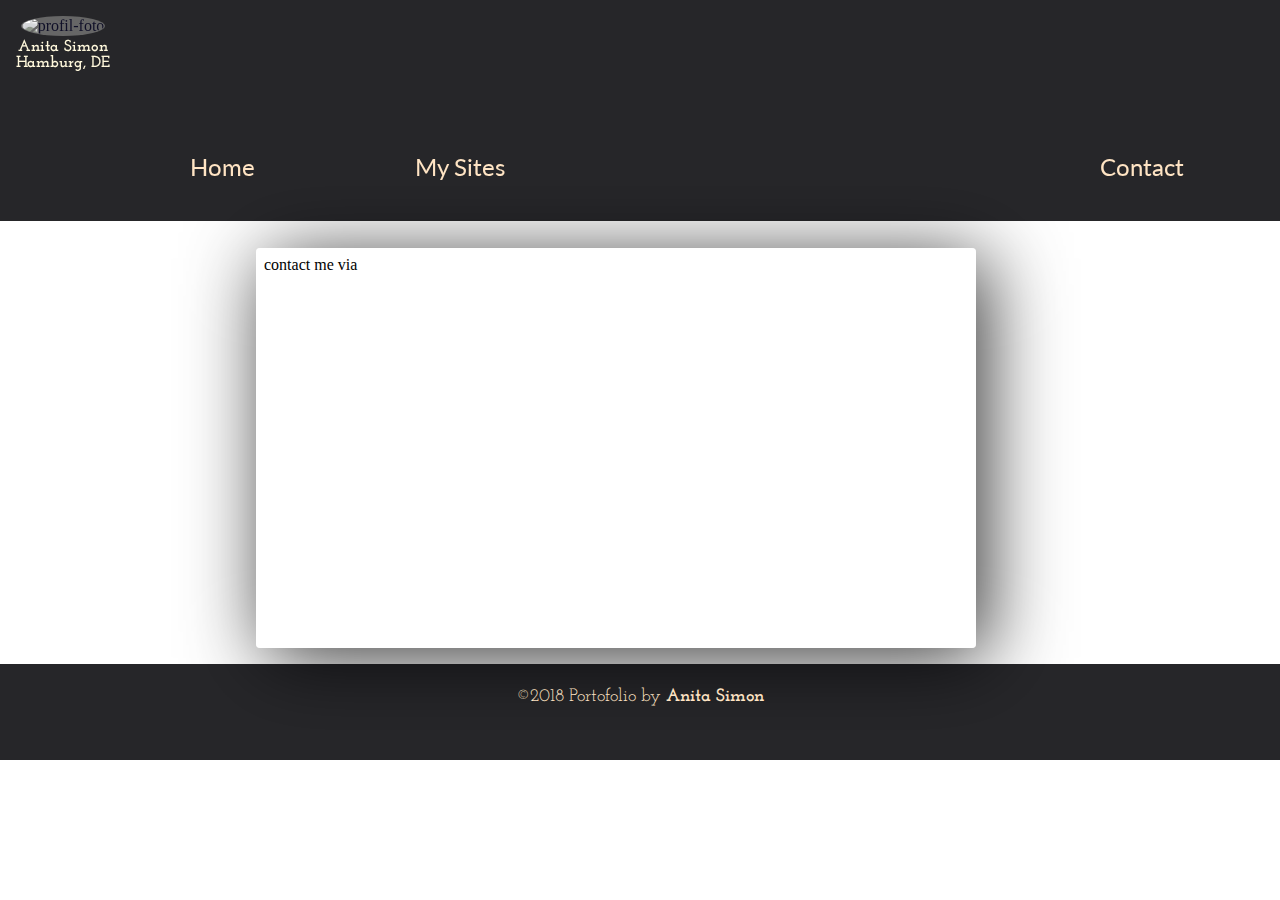
==== contact.html @ cb147b41 "add base file structure" ====
<!DOCTYPE html>
<html>
<head>
<meta name="description" content="Anita Simon">
  <meta charset="utf-8">
  <meta name="viewport" content="width=device-width">
  <link href="https://maxcdn.bootstrapcdn.com/font-awesome/4.7.0/css/font-awesome.min.css" rel="stylesheet">
  <link rel="stylesheet" type="text/css" href="main.css">
  <link href="https://fonts.googleapis.com/css?family=Lato" rel="stylesheet">
  <link href="https://fonts.googleapis.com/css?family=Josefin Slab" rel="stylesheet">
  <title>Anita Simon</title>
</head>
<body>
  <div class="wrapper">
  <header>
  <nav>
   
  <a href="#" class="img-nav"> <div class="profile-image"> <img src="https://i.imgur.com/mAln1fU.jpg?1" alt="profil-foto"></div>
      <div class="name-headline"> 
        <h2> <strong>Anita Simon </strong></h2>
        <h3> Hamburg, DE </h3>
      </div>
      </a>
    
   <a href=index.html class="normal-nav"> Home </a>
   <a href=sites.html class="normal-nav"> My Sites </a>
   <a href=contact.html id="contact" class="normal-nav"> Contact </a>
      
  </nav>
  </header>
  <main class="content">
    
    <div class="about">
      <p> contact me via </p>
    </div>
  </main>
  <footer><div class="footer-wrapper">
    <p><small> ©2018 Portofolio by <strong>Anita Simon</strong></small></p>
    </div>
  </footer>
    </div>
  </body>
  </html>
---- main.css ----
/* General Syles */
* {
  margin: 0;
  padding: 0;
  box-sizing: border-box;
  font-size: 100%;
}

body {
  
  background-image:url('https://myfloor.hu/image/cache/tapeta/Times/42111-30_20150122_1904741667-600x600.jpg');
  align-items: center;
  
}

/* Header syles */

/*header{
  width: 100vw;
  
}*/
img {
  width: 7rem;
  height: 8rem;
  border-radius: 50%;
  padding: 1px;
  background-color: #666;
  filter: grayscale(90%);
  display: inline;
  margin-bottom: .2rem;
  
}


  .name-headline {
  display: inline;
  font-family: "Josefin Slab"; 
  color:cornsilk;
  text-align: center;
  text-decoration: none;
  font-size: 1rem;
  
    
}

.img-nav{
  text-align: center;
  display: block;
  text-decoration: none;
  margin-bottom: 2rem;
}


/* Navigation styles */

nav {
  position: relative;
  background-color:rgba(0,0,4,.85);
  padding:1rem; 
}
.normal-nav {
  display: block;
  text-decoration: none;
  text-align:center;
  color: bisque;
  font-family: 'Lato';
  font-size: 1.5rem;
  padding:.5rem 1rem;
 

}
nav a:hover {
  color: #bbb;
  transition: background-color .3s ease-in-out;
}



/* Mains SYLES */
main.content{
 background-color: hsla(0, 0%, 100%, .5);
  border-radius: 4px;
  box-shadow: hsla(0, 0%, 0%, .8) 10px 10px 80px;
  max-width:45rem;
  height: 25rem;
  
  margin:2rem, 2rem, 2rem, 2rem;
}

/* Footer style */

.footer-wrapper {

  width: 100%;
  height: 6rem;
  padding: 1rem;
  color: bisque;
  font-family: "Josefin Slab";
  font-size: 1.125rem;
  position: absolute;
  bottom: :0;
  left: 0;
  text-align: center;
  background-color:rgba(0,0,4,.85);
}


/* Responsipility */
@media (min-width: 768px) {

  nav {
    position: fixed;
    top: 0;
    left: 0;
    width: 100%;
  }
   .img-nav, .normal-nav {
    float: left;
  }
  .normal-nav{
    margin:8rem 4rem 1rem 4rem;
  }

  #contact {
    float: right;
  }
  
  main.content {
    
    margin-top: 15.5rem;
    margin-bottom: 1rem;
  }
 
 /* Clearfix */
  
    nav::after {
    content: "";
    clear: both;
    display: block;
  }
  body {
    width: 60%;
    margin: 5.25rem auto 1.25rem;
  }

}
p {
  margin-bottom: 1.25rem;
  padding: .5rem;
}
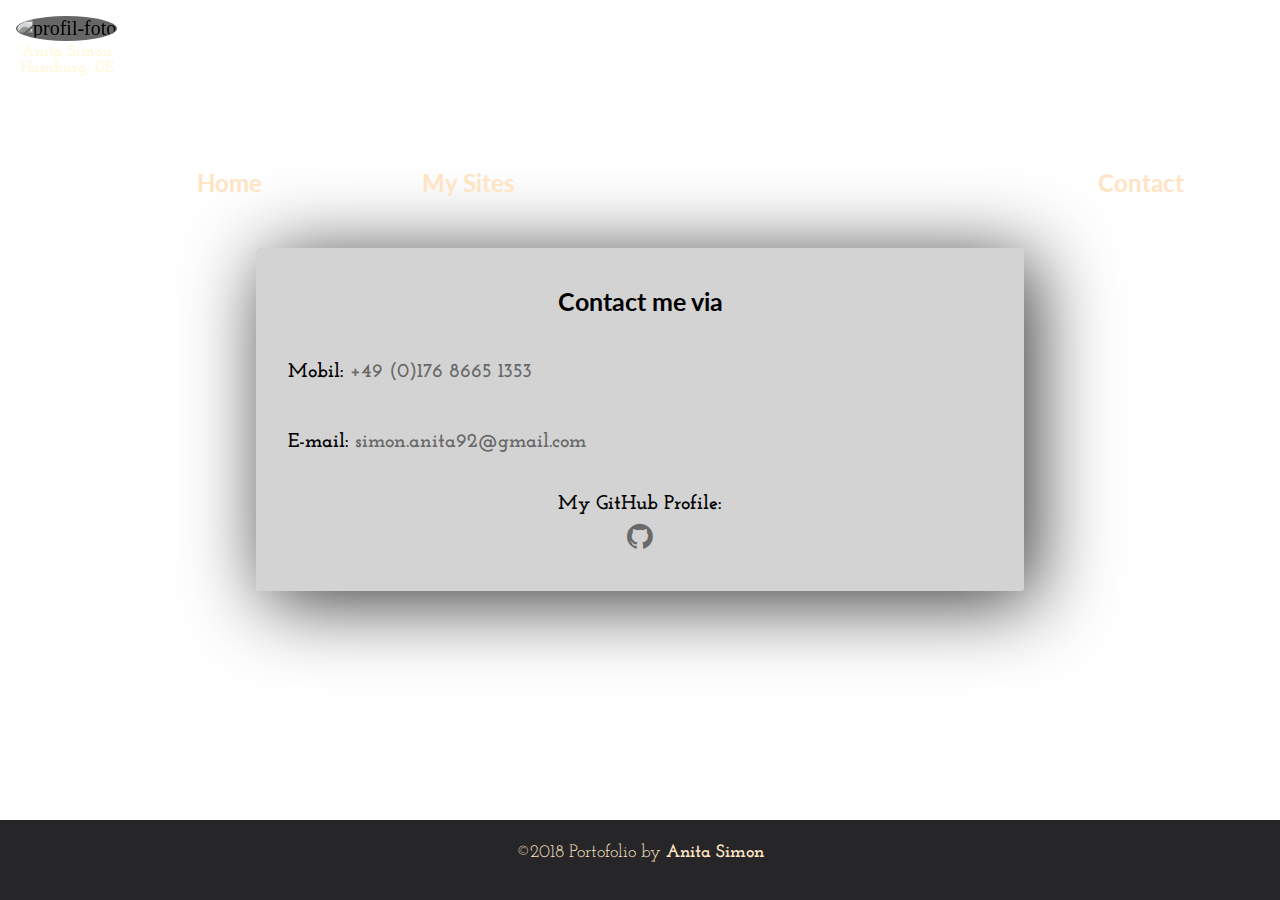
==== commit b45c0993: "add base file structure" ====
--- a/contact.html
+++ b/contact.html
@@ -7,37 +7,43 @@
   <link href="https://maxcdn.bootstrapcdn.com/font-awesome/4.7.0/css/font-awesome.min.css" rel="stylesheet">
   <link rel="stylesheet" type="text/css" href="main.css">
   <link href="https://fonts.googleapis.com/css?family=Lato" rel="stylesheet">
-  <link href="https://fonts.googleapis.com/css?family=Josefin Slab" rel="stylesheet">
+  <link href="https://fonts.googleapis.com/css?family=Josefin+Slab" rel="stylesheet">
+  <link rel="shortcut icon" type="image/x-icon" href="icon1.png">
+  <link href="https://maxcdn.bootstrapcdn.com/font-awesome/4.7.0/css/font-awesome.min.css" rel="stylesheet">
   <title>Anita Simon</title>
 </head>
 <body>
-  <div class="wrapper">
+  <div class="container">
   <header>
   <nav>
-   
-  <a href="#" class="img-nav"> <div class="profile-image"> <img src="https://i.imgur.com/mAln1fU.jpg?1" alt="profil-foto"></div>
+   <ul class="nav">
+  <li  class="img-nav"> <div class="profile-image"> <img src="pic1.jpg" alt="profil-foto"></div>
       <div class="name-headline"> 
         <h2> <strong>Anita Simon </strong></h2>
         <h3> Hamburg, DE </h3>
       </div>
-      </a>
+      </li>
     
-   <a href=index.html class="normal-nav"> Home </a>
-   <a href=sites.html class="normal-nav"> My Sites </a>
-   <a href=contact.html id="contact" class="normal-nav"> Contact </a>
-      
+   <li><a href=index.html> Home </a></li>
+   <li><a href=sites.html > My Sites </a></li>
+   <li><a href=contact.html id="contact" > Contact </a></li>
+   </ul>   
   </nav>
   </header>
   <main class="content">
-    
-    <div class="about">
-      <p> contact me via </p>
+    <div class="wrapper">
+      <h1> Contact me via </h1>
+      <p class="tel"><strong>Mobil:</strong><a class="mail" href="callto:+4917686651353"> +49 (0)176 8665 1353</a></p>
+      <p><strong>E-mail:</strong><a class="mail" href="mailto:simon.anita92@gmail.com"> simon.anita92@gmail.com</a></p>
+      <div class="row"><h3>My GitHub Profile:</h3>
+      <a class="fa" href="https://github.com/anitas92" target="_blank"><i class="fa fa-github" aria-hidden="true"></i></a></div>
     </div>
   </main>
-  <footer><div class="footer-wrapper">
+  <footer><div class="wrapper">
     <p><small> ©2018 Portofolio by <strong>Anita Simon</strong></small></p>
     </div>
   </footer>
+    <div class="clear"></div>
     </div>
   </body>
   </html>--- a/main.css
+++ b/main.css
@@ -6,22 +6,22 @@
   font-size: 100%;
 }
 
+
 body {
   
-  background-image:url('https://myfloor.hu/image/cache/tapeta/Times/42111-30_20150122_1904741667-600x600.jpg');
-  align-items: center;
-  
+  background-image:url('5.jpg') ;
+  font-size: 20px;
+  background-size: auto;
+}
+div.clear{
+  clear: both;
 }
 
 /* Header syles */
 
-/*header{
-  width: 100vw;
-  
-}*/
 img {
-  width: 7rem;
-  height: 8rem;
+  width: 145px;
+  height: 160px;
   border-radius: 50%;
   padding: 1px;
   background-color: #666;
@@ -29,6 +29,7 @@
   display: inline;
   margin-bottom: .2rem;
   
+  
 }
 
 
@@ -42,35 +43,40 @@
   
     
 }
-
-.img-nav{
+a {
+  text-decoration: none;
+  font-weight: 700;
+}
+ul.nav li a {
+  display: block;
+  
+  text-align:center;
+  color: bisque;
+  font-family: 'Lato', sans-serif;
+  font-size: 1.5rem;
+  padding:.5rem 1rem;
+  margin-bottom: 1rem;
+  }
+
+li.img-nav{
   text-align: center;
   display: block;
   text-decoration: none;
-  margin-bottom: 2rem;
+  margin-bottom: .3rem;
 }
 
 
 /* Navigation styles */
 
 nav {
-  position: relative;
-  background-color:rgba(0,0,4,.85);
+ 
+  background:url(1.jpg);
+  background-size: cover;
   padding:1rem; 
 }
-.normal-nav {
-  display: block;
-  text-decoration: none;
-  text-align:center;
-  color: bisque;
-  font-family: 'Lato';
-  font-size: 1.5rem;
-  padding:.5rem 1rem;
- 
-
-}
-nav a:hover {
-  color: #bbb;
+
+ul.nav li a:hover {
+  color: burlywood;
   transition: background-color .3s ease-in-out;
 }
 
@@ -78,30 +84,75 @@
 
 /* Mains SYLES */
 main.content{
- background-color: hsla(0, 0%, 100%, .5);
+ background-color: rgba(186, 186, 186,0.63);
   border-radius: 4px;
   box-shadow: hsla(0, 0%, 0%, .8) 10px 10px 80px;
-  max-width:45rem;
-  height: 25rem;
-  
-  margin:2rem, 2rem, 2rem, 2rem;
-}
-
+  max-width:50rem;
+  height: auto;
+  font-family:  "Josefin Slab";
+  padding: 2rem 1.5rem;
+  text-align: justify;
+  text-justify: inter-word;
+  line-height: 1.7;
+  
+}
+main h1{
+  font-size: 25px;
+  text-align: center;
+  font-weight: bold;
+  font-family: 'Lato', sans-serif;
+  padding-bottom: 1.5rem;
+  
+}
+
+ul.list li {
+  display: block;
+  
+  padding: 1rem 0 0.5rem 1rem;
+}
+ul.list li a{
+ color:black;
+  
+}
+ul.list li a:hover{
+  color: darkgoldenrod;
+}
+.row{
+  text-align: center;
+}
+a.fa{
+  color:dimgrey;
+  font-size: 30px;
+  
+}
+a.fa:hover{
+  color: darkgoldenrod;
+  transform: scale(1.1);
+}
+.mail{
+  color:dimgrey;
+}
+.mail:hover{
+  color: darkgoldenrod;
+}
 /* Footer style */
 
-.footer-wrapper {
-
+
+
+footer {
+  position:relative;
+  bottom: 0;
+  left: 0;
   width: 100%;
-  height: 6rem;
+ 
+  height: 5rem;
   padding: 1rem;
   color: bisque;
   font-family: "Josefin Slab";
   font-size: 1.125rem;
-  position: absolute;
-  bottom: :0;
-  left: 0;
   text-align: center;
   background-color:rgba(0,0,4,.85);
+  
 }
 
 
@@ -109,16 +160,21 @@
 @media (min-width: 768px) {
 
   nav {
-    position: fixed;
+ position: absolute;
     top: 0;
     left: 0;
     width: 100%;
-  }
-   .img-nav, .normal-nav {
+    margin:0 2rem 0 0;
+  }
+
+  ul li{
+    display: inline;
+  }
+   .img-nav, ul.nav li a {
     float: left;
   }
-  .normal-nav{
-    margin:8rem 4rem 1rem 4rem;
+  ul.nav li a {
+    margin:9rem 4rem 1rem 4rem;
   }
 
   #contact {
@@ -127,17 +183,17 @@
   
   main.content {
     
-    margin-top: 15.5rem;
-    margin-bottom: 1rem;
+    margin-top:15.5rem;
+    margin-bottom: 2rem;
+  }
+  footer {
+  position:absolute;
+  bottom: 0;
+  left: 0;
+  width: 100%;
+
   }
  
- /* Clearfix */
-  
-    nav::after {
-    content: "";
-    clear: both;
-    display: block;
-  }
   body {
     width: 60%;
     margin: 5.25rem auto 1.25rem;
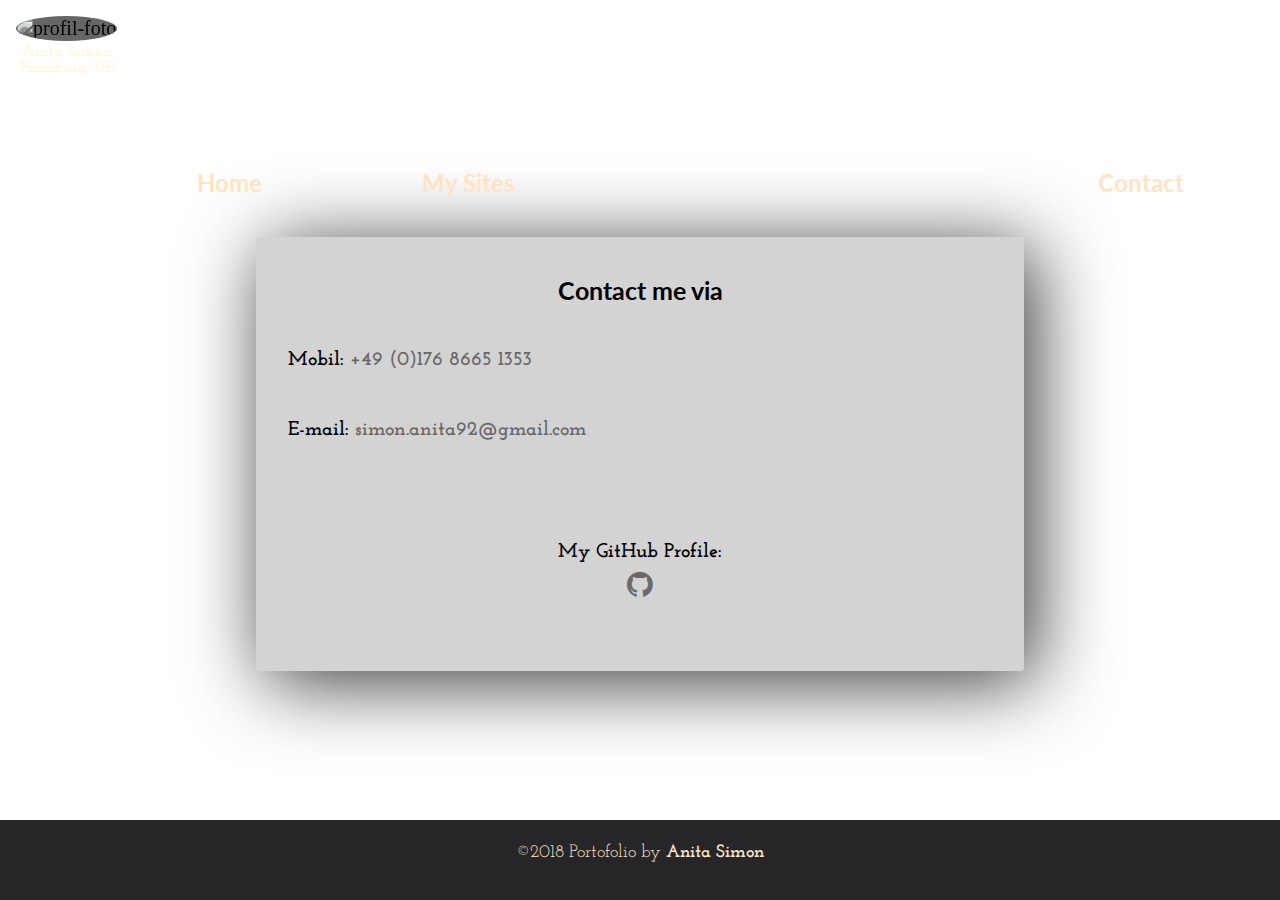
==== commit b61b834d: "remove library, fixed contact page" ====
--- a/contact.html
+++ b/contact.html
@@ -17,7 +17,7 @@
   <header>
   <nav>
    <ul class="nav">
-  <li  class="img-nav"> <div class="profile-image"> <img src="pic1.jpg" alt="profil-foto"></div>
+  <li  class="img-nav"> <div class="profile-image"> <img src="pic/pic1.jpg" alt="profil-foto"></div>
       <div class="name-headline"> 
         <h2> <strong>Anita Simon </strong></h2>
         <h3> Hamburg, DE </h3>
@@ -35,7 +35,7 @@
       <h1> Contact me via </h1>
       <p class="tel"><strong>Mobil:</strong><a class="mail" href="callto:+4917686651353"> +49 (0)176 8665 1353</a></p>
       <p><strong>E-mail:</strong><a class="mail" href="mailto:simon.anita92@gmail.com"> simon.anita92@gmail.com</a></p>
-      <div class="row"><h3>My GitHub Profile:</h3>
+      <div class="row-contact"><h3>My GitHub Profile:</h3>
       <a class="fa" href="https://github.com/anitas92" target="_blank"><i class="fa fa-github" aria-hidden="true"></i></a></div>
     </div>
   </main>
--- a/main.css
+++ b/main.css
@@ -9,7 +9,7 @@
 
 body {
   
-  background-image:url('5.jpg') ;
+  background-image:url('pic/5.jpg') ;
   font-size: 20px;
   background-size: auto;
 }
@@ -20,7 +20,7 @@
 /* Header syles */
 
 img {
-  width: 145px;
+  width: 150px;
   height: 160px;
   border-radius: 50%;
   padding: 1px;
@@ -70,7 +70,7 @@
 
 nav {
  
-  background:url(1.jpg);
+  background:url(pic/1.jpg);
   background-size: cover;
   padding:1rem; 
 }
@@ -120,6 +120,11 @@
 .row{
   text-align: center;
 }
+div.row-contact{
+  text-align: center;
+  margin-top: 5rem;
+  margin-bottom: 2rem;
+}
 a.fa{
   color:dimgrey;
   font-size: 30px;
@@ -183,7 +188,7 @@
   
   main.content {
     
-    margin-top:15.5rem;
+   margin-top:14.8rem;
     margin-bottom: 2rem;
   }
   footer {
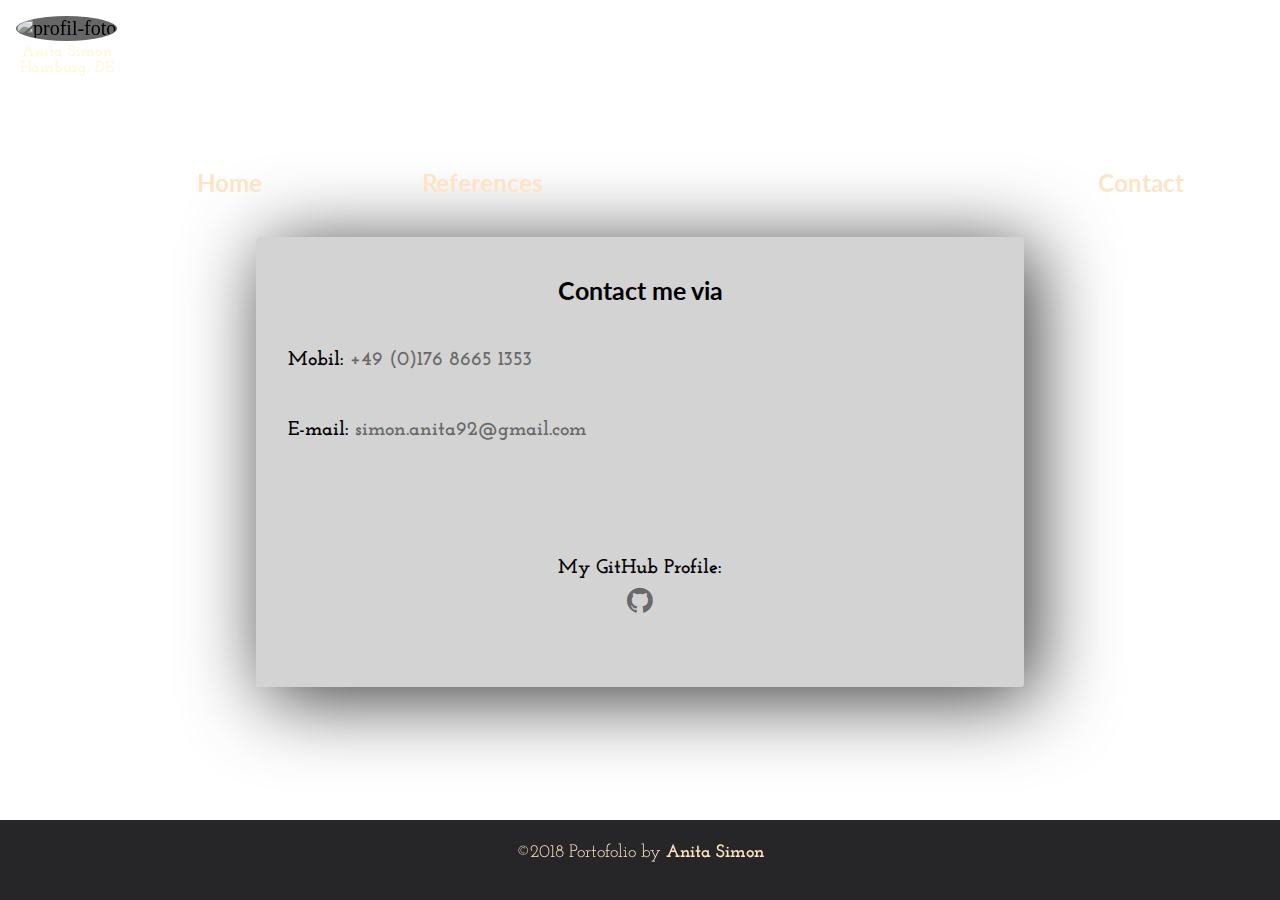
==== commit ae9fef26: "+icon" ====
--- a/contact.html
+++ b/contact.html
@@ -8,7 +8,7 @@
   <link rel="stylesheet" type="text/css" href="main.css">
   <link href="https://fonts.googleapis.com/css?family=Lato" rel="stylesheet">
   <link href="https://fonts.googleapis.com/css?family=Josefin+Slab" rel="stylesheet">
-  <link rel="shortcut icon" type="image/x-icon" href="icon1.png">
+  <link rel="shortcut icon" type="image/x-icon" href="pic/icon1.png">
   <link href="https://maxcdn.bootstrapcdn.com/font-awesome/4.7.0/css/font-awesome.min.css" rel="stylesheet">
   <title>Anita Simon</title>
 </head>
@@ -25,7 +25,7 @@
       </li>
     
    <li><a href=index.html> Home </a></li>
-   <li><a href=sites.html > My Sites </a></li>
+   <li><a href=sites.html > References </a></li>
    <li><a href=contact.html id="contact" > Contact </a></li>
    </ul>   
   </nav>
--- a/main.css
+++ b/main.css
@@ -122,7 +122,7 @@
 }
 div.row-contact{
   text-align: center;
-  margin-top: 5rem;
+  margin-top: 6rem;
   margin-bottom: 2rem;
 }
 a.fa{
@@ -165,7 +165,7 @@
 @media (min-width: 768px) {
 
   nav {
- position: absolute;
+ position: fixed;
     top: 0;
     left: 0;
     width: 100%;
@@ -192,7 +192,7 @@
     margin-bottom: 2rem;
   }
   footer {
-  position:absolute;
+  position:fixed;
   bottom: 0;
   left: 0;
   width: 100%;
